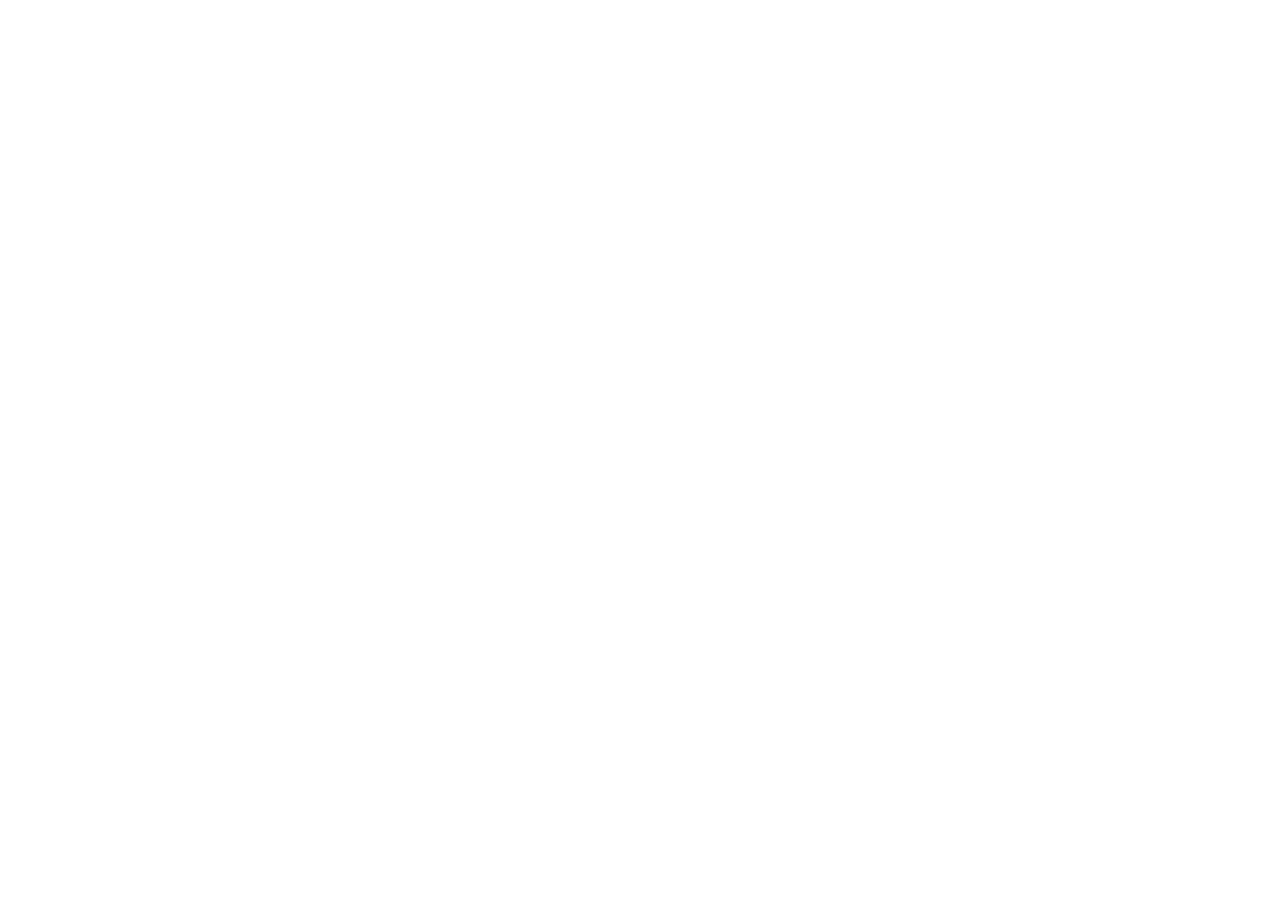
==== index.html @ aee8e1fa "Angeles" ====
<!DOCTYPE html>
<html lang="en">
<head>
    <meta charset="UTF-8">
    <meta http-equiv="X-UA-Compatible" content="IE=edge">
    <meta name="viewport" content="width=device-width, initial-scale=1.0">
    <title>Document</title>
</head>
<body>
    
</body>
</html>
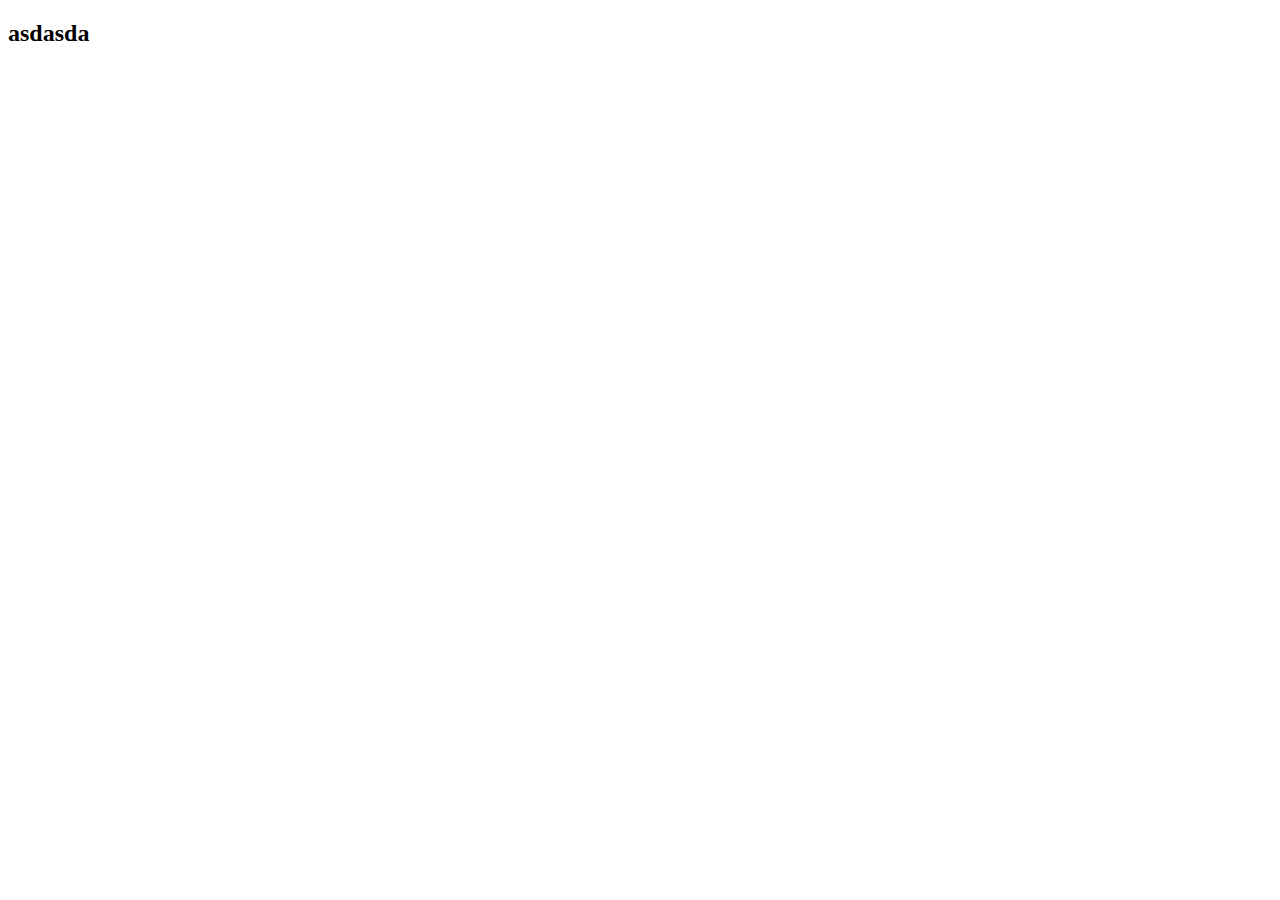
==== commit 5de25e12: "confirme" ====
--- a/index.html
+++ b/index.html
@@ -7,6 +7,6 @@
     <title>Document</title>
 </head>
 <body>
-    
+    <h2>asdasda</h2>
 </body>
 </html>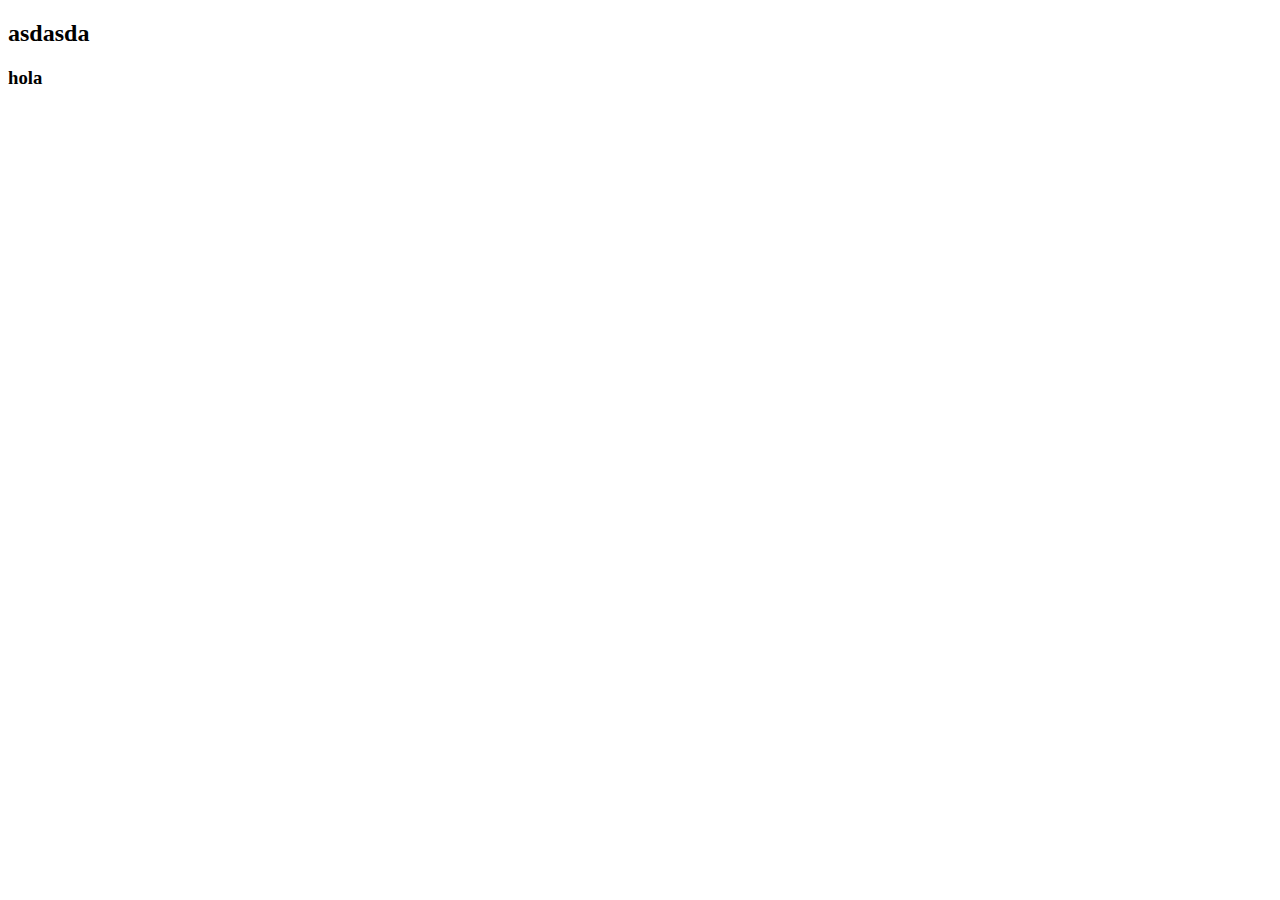
==== commit dfd7ad6b: "confirmar" ====
--- a/index.html
+++ b/index.html
@@ -8,5 +8,6 @@
 </head>
 <body>
     <h2>asdasda</h2>
+    <h3>hola</h3>
 </body>
 </html>